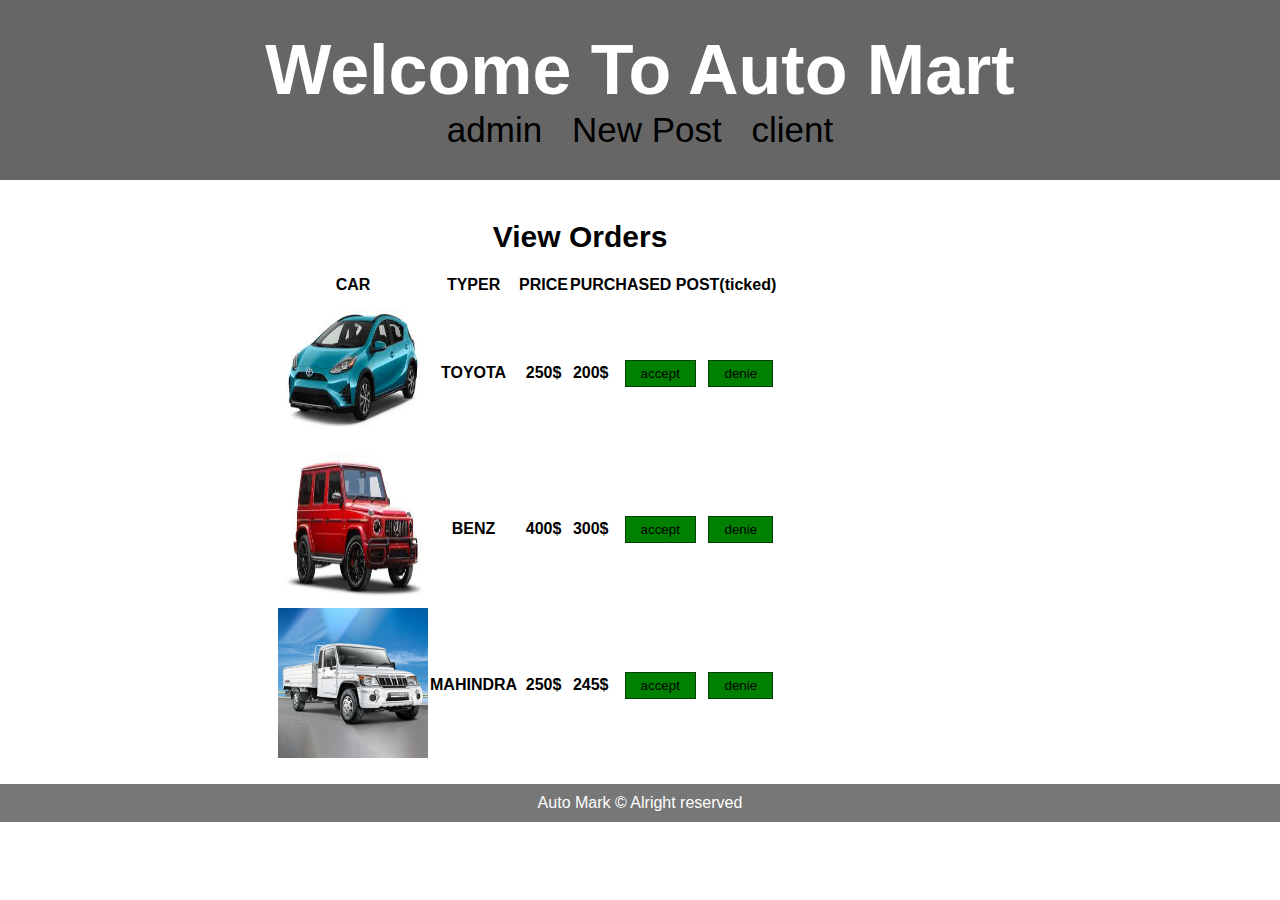
==== UI/admin.html @ 8a8b558a "Responsive UI" ====
<!DOCTYPE html>
<html lang="en">

<head>
    <title>admin</title>
    <meta charset="utf-8">
    <meta name="viewport" content="width=device-width, initial-scale=1">
    <style>
        * {
            padding: 0px;
            margin: 0px;
          }

        img{
            height: 150px;
            width: 150px;
        }
        
        body {
            font-family: Arial, Helvetica, sans-serif;
        }
        /* Style the header */
        
        header {
            background-color: #666;
            padding: 30px;
            text-align: center;
            font-size: 35px;
            color: white;
        }
        
        /* Style the list inside the menu */
        
        article {
            margin-left: 20%;
            padding: 20px;
            /* only for demonstration, should be removed */
        }

        a {
            text-decoration: none;
            padding: 10px;
            color: black;
        }
        
        a:hover {
            color: green;
        }

        .title{
            font-size: 30px;
            padding:20px; 
            margin-left: 20%;
        }

        input[type="submit"]{
            padding:   5px 15px;
            margin-left:5%;
            background-color: green;
            border:1px solid rgba(0,0,0,0.5); 
        }

          img{
            z-index: 0;
          }  


        /* Clear floats after the columns */
        
        /* Style the footer */
        
        footer {
            background-color: #777;
            text-align: center;
            color: white;
            padding: 10px;
        }
        /* Responsive layout - makes the two columns/boxes stack on top of each other instead of next to each other, on small screens */
        
        @media (max-width: 600px) {
            nav,
            article {
                margin-left: auto;
                height: auto;
            }
            img {
                height: 40px;
                width: 90px;
            }
        }
    </style>
</head>

<body>
    <header>
        <h1>Welcome To Auto Mart</h1>
        <a href="admin.html">admin</a>
        <a href="newcar.html">New Post</a>
        <a href="client.html">client</a>
    </header>
    <section>
        
        <article>
            <h6 class="title">
                View Orders
            </h6>
                <table >
                    <tr>
                        <th>CAR</th>
                        <th>TYPER</th>

                        <th>PRICE</th>
                        <th colspan="2">PURCHASED POST(ticked)</th>
                        <tr>
                            <th><img src="./assets/toyota.jpg" width="50%"></th>
                            <th>TOYOTA</th>
                            <th>250$</th>
                            <th>
                                200$
                            </th>
                            <th>
                                <input type="submit" name="buy" value="accept">
                                <input type="submit" name="buy" value="denie">
                            </th>
                        </tr>
                        <tr>
                            <th><img src="./assets/benz.jpg" width="50%"></th>
                            <th>BENZ</th>
                            <th>400$</th>
                            <th>
                                300$
                            </th>
                            <th>
                                <input type="submit" name="buy" value="accept">
                                <input type="submit" name="buy" value="denie">
                            </th>
                        </tr>
                        <tr>
                            <th><img src="./assets/mahidra.jpg" width="50%"></th>
                            <th>MAHINDRA</th>

                            <th>250$</th>
                            <th>
                                245$
                            </th>
                            <th>
                                <input type="submit" name="buy" value="accept">

                                <input type="submit" name="buy" value="denie">
                            </th>
                        </tr>
                </table>
        </article>
    </section>
    <footer>
        <p>Auto Mark &copy Alright reserved</p>
    </footer>
   
</body>

</html>
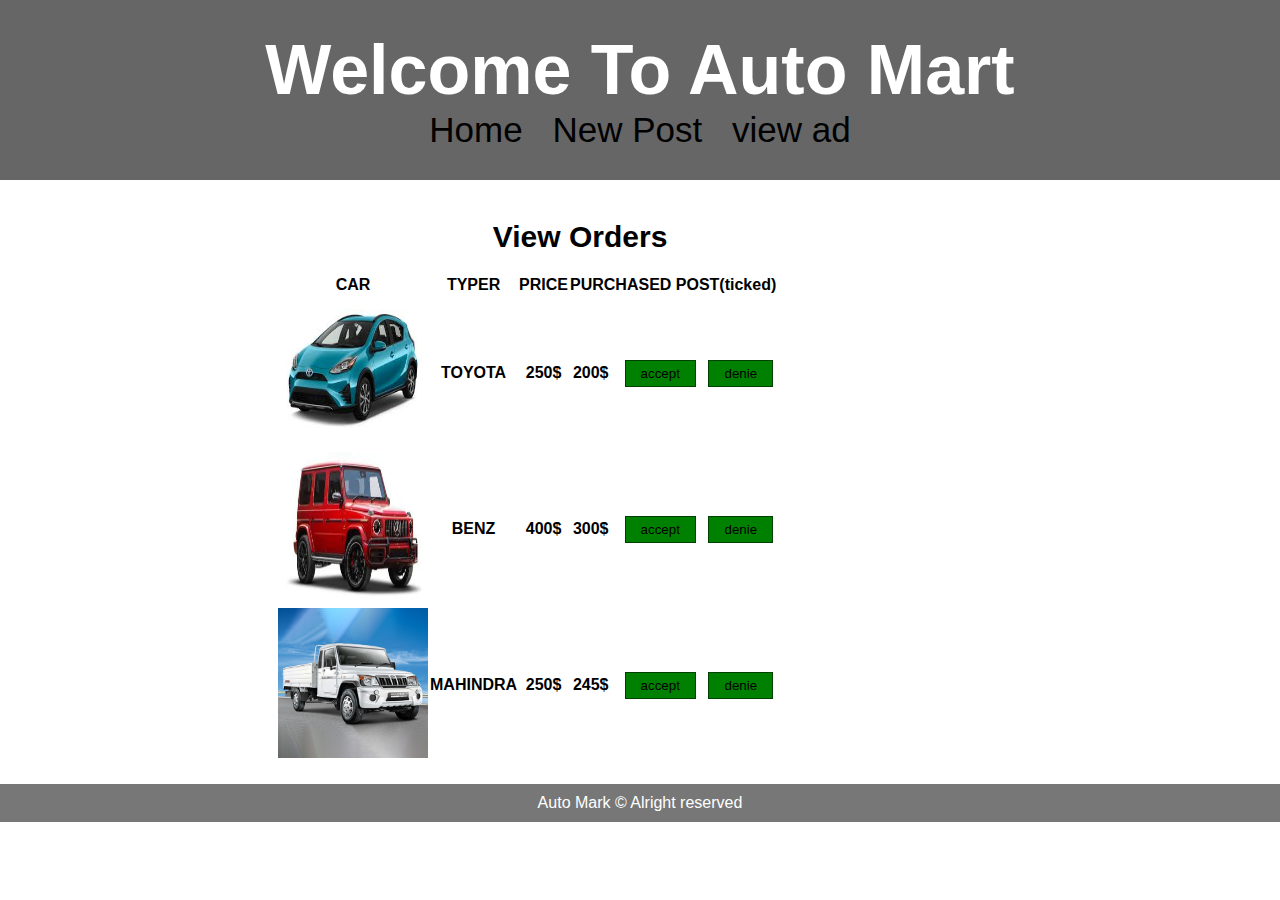
==== commit e8d10bda: "Separeted style files" ====
--- a/UI/admin.html
+++ b/UI/admin.html
@@ -5,98 +5,15 @@
     <title>admin</title>
     <meta charset="utf-8">
     <meta name="viewport" content="width=device-width, initial-scale=1">
-    <style>
-        * {
-            padding: 0px;
-            margin: 0px;
-          }
-
-        img{
-            height: 150px;
-            width: 150px;
-        }
-        
-        body {
-            font-family: Arial, Helvetica, sans-serif;
-        }
-        /* Style the header */
-        
-        header {
-            background-color: #666;
-            padding: 30px;
-            text-align: center;
-            font-size: 35px;
-            color: white;
-        }
-        
-        /* Style the list inside the menu */
-        
-        article {
-            margin-left: 20%;
-            padding: 20px;
-            /* only for demonstration, should be removed */
-        }
-
-        a {
-            text-decoration: none;
-            padding: 10px;
-            color: black;
-        }
-        
-        a:hover {
-            color: green;
-        }
-
-        .title{
-            font-size: 30px;
-            padding:20px; 
-            margin-left: 20%;
-        }
-
-        input[type="submit"]{
-            padding:   5px 15px;
-            margin-left:5%;
-            background-color: green;
-            border:1px solid rgba(0,0,0,0.5); 
-        }
-
-          img{
-            z-index: 0;
-          }  
-
-
-        /* Clear floats after the columns */
-        
-        /* Style the footer */
-        
-        footer {
-            background-color: #777;
-            text-align: center;
-            color: white;
-            padding: 10px;
-        }
-        /* Responsive layout - makes the two columns/boxes stack on top of each other instead of next to each other, on small screens */
-        
-        @media (max-width: 600px) {
-            nav,
-            article {
-                margin-left: auto;
-                height: auto;
-            }
-            img {
-                height: 40px;
-                width: 90px;
-            }
-        }
-    </style>
+    <link rel="stylesheet" type="text/css" href="./assets/css/admin_style.css">
 </head>
 
 <body>
     <header>
         <h1>Welcome To Auto Mart</h1>
-        <a href="admin.html">admin</a>
+        <a href="index.html">Home</a>
         <a href="newcar.html">New Post</a>
-        <a href="client.html">client</a>
+        <a href="#">view ad</a>
     </header>
     <section>
         
--- a/UI/assets/css/admin_style.css
+++ b/UI/assets/css/admin_style.css
@@ -0,0 +1,82 @@
+        * {
+            padding: 0px;
+            margin: 0px;
+          }
+
+        img{
+            height: 150px;
+            width: 150px;
+        }
+        
+        body {
+            font-family: Arial, Helvetica, sans-serif;
+        }
+        /* Style the header */
+        
+        header {
+            background-color: #666;
+            padding: 30px;
+            text-align: center;
+            font-size: 35px;
+            color: white;
+        }
+        
+        /* Style the list inside the menu */
+        
+        article {
+            margin-left: 20%;
+            padding: 20px;
+            /* only for demonstration, should be removed */
+        }
+
+        a {
+            text-decoration: none;
+            padding: 10px;
+            color: black;
+        }
+        
+        a:hover {
+            color: green;
+        }
+
+        .title{
+            font-size: 30px;
+            padding:20px; 
+            margin-left: 20%;
+        }
+
+        input[type="submit"]{
+            padding:   5px 15px;
+            margin-left:5%;
+            background-color: green;
+            border:1px solid rgba(0,0,0,0.5); 
+        }
+
+          img{
+            z-index: 0;
+          }  
+
+
+        /* Clear floats after the columns */
+        
+        /* Style the footer */
+        
+        footer {
+            background-color: #777;
+            text-align: center;
+            color: white;
+            padding: 10px;
+        }
+        /* Responsive layout - makes the two columns/boxes stack on top of each other instead of next to each other, on small screens */
+        
+        @media (max-width: 600px) {
+            nav,
+            article {
+                margin-left: auto;
+                height: auto;
+            }
+            img {
+                height: 40px;
+                width: 90px;
+            }
+        }
